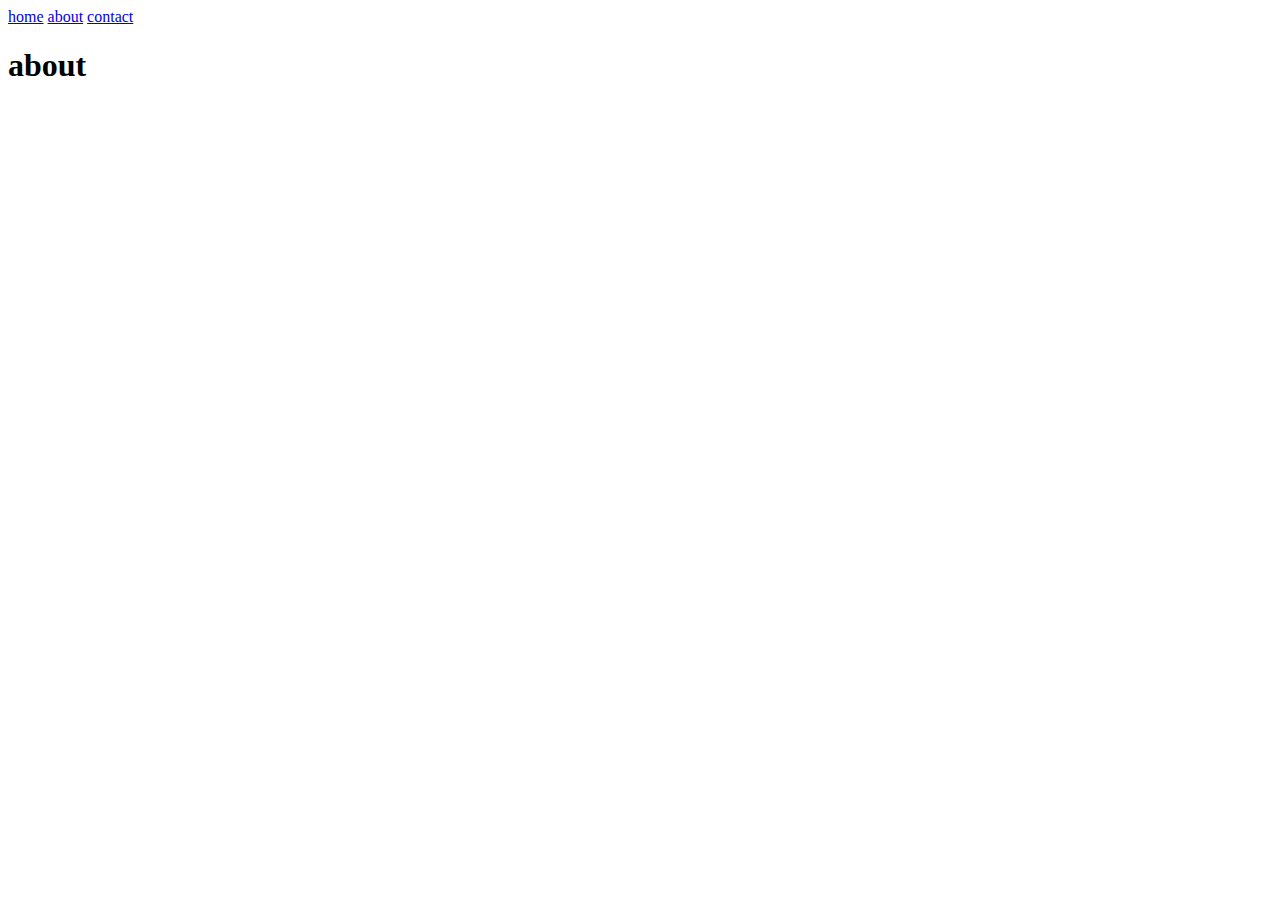
==== about.html @ 3d24317e "starter code" ====
<!DOCTYPE html>
<html lang="en">
  <head>
    <meta charset="UTF-8" />
    <meta http-equiv="X-UA-Compatible" content="IE=edge" />
    <meta name="viewport" content="width=device-width, initial-scale=1.0" />
    <title>about</title>
    <link rel="stylesheet" href="./assets/css/main.css" />
    <link rel="icon" href="./assets/images/favicon.png" />
  </head>
  <body>
    <header>
      <nav class="navigation">
        <a href="./index.html">home</a>
        <a href="./about.html">about</a>
        <a href="./contact.html">contact</a>
      </nav>
    </header>
    <h1>about</h1>
  </body>
</html>
---- assets/css/main.css ----
@import url("https://necolas.github.io/normalize.css/8.0.1/normalize.css");
@import url("./global.css");
@import url("./layout.css");
@import url("./components.css");
@import url("./typography.css");
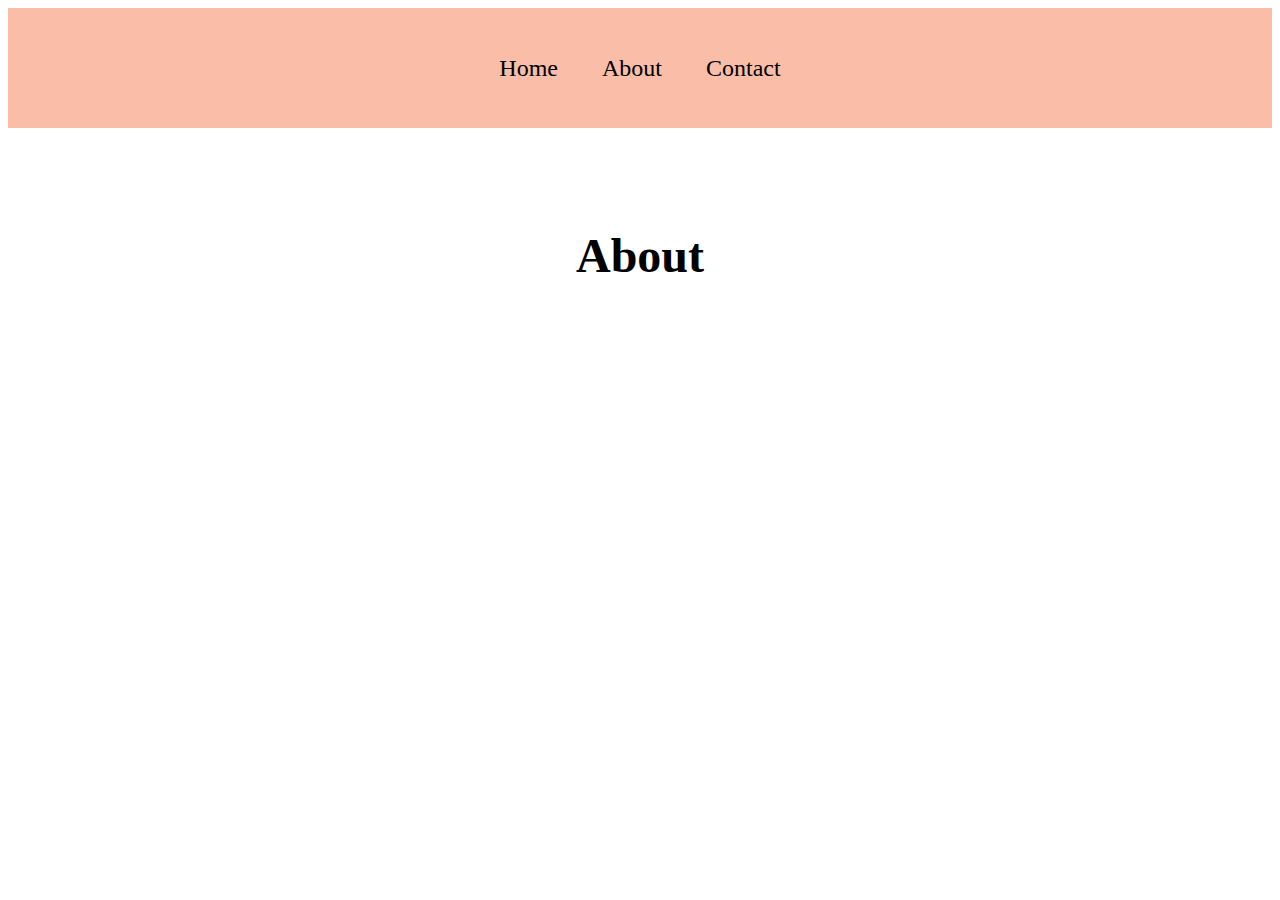
==== commit 1be241c1: "float" ====
--- a/about.html
+++ b/about.html
@@ -17,5 +17,9 @@
       </nav>
     </header>
     <h1>about</h1>
+    <main class="container">
+
+      
+    </main>
   </body>
 </html>
